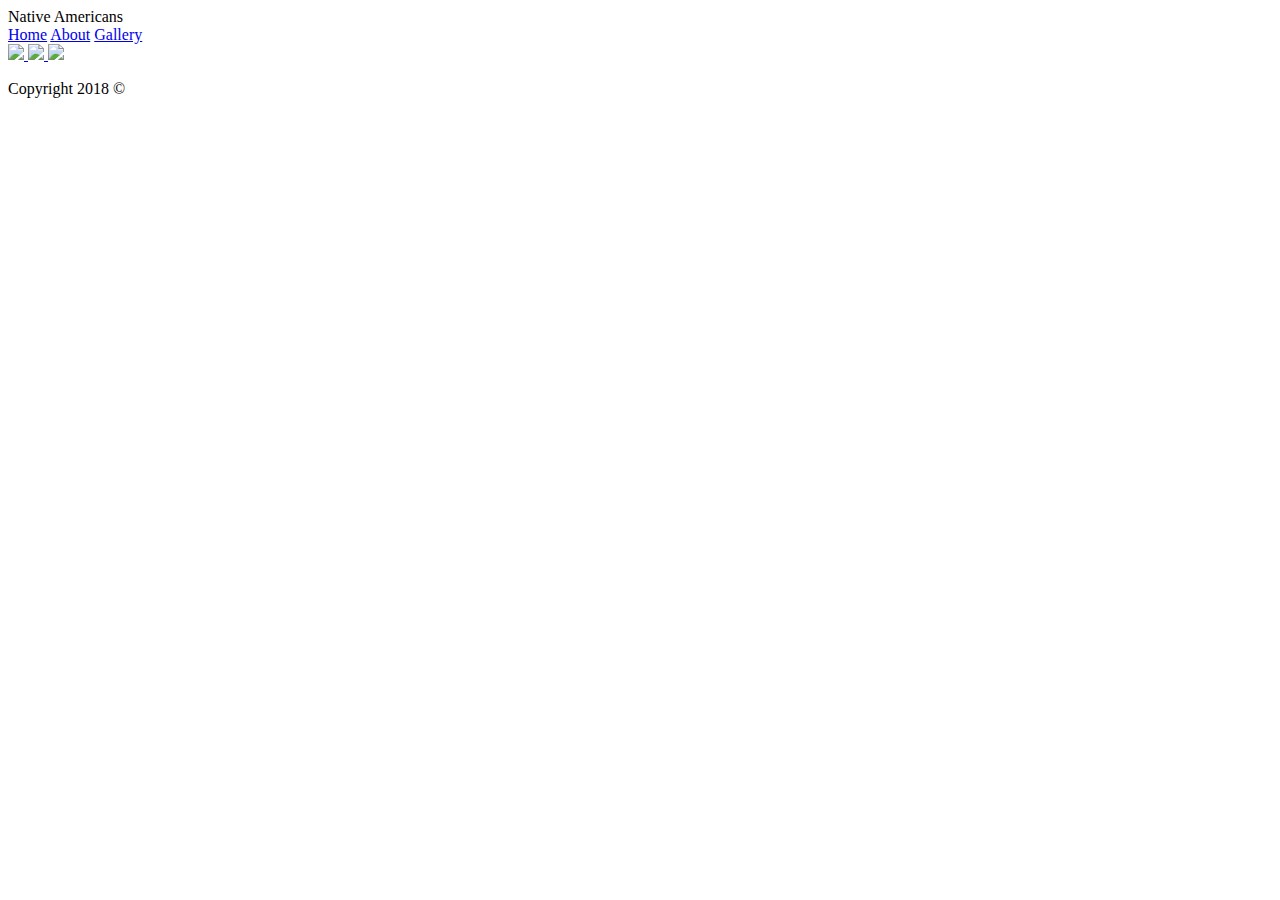
==== index.html @ 460bbce5 "part 1" ====
<!DOCTYPE html>
<html>
    <head>
        <meta charset="utf-8"/>
        <title> </title>
        <link rel="stylesheet" href="css/style.css" type="text/css" />
    </head>
    <body>
        <div class="header">Native Americans</div>
        <div class=navbar>
             <a href="index.html">Home</a>
             <a href="about.html">About</a>
             <a href="gallery.html">Gallery</a>
        </div>
        <div class="main">
        </div>
        <div class="content">
        </div>
        <div class="footer">
            <div class="social">
                <a href="#">
                    <img class="social-image" src="https://upload.wikimedia.org/wikipedia/commons/thumb/c/c2/F_icon.svg/2000px-F_icon.svg.png">
                </a>
                <a href="#">
                    <img class="social-image" src="http://goinkscape.com/wp-content/uploads/2015/07/twitter-logo-final.png">
                </a>
                <a href="#">
                    <img class="social-image" src="https://instagram-brand.com/wp-content/uploads/2016/11/app-icon2.png">
                </a>
            </div>
            <div>
                <p>Copyright 2018 &copy</p>
            </div>
        </div>
        <script src="https://ajax.googleapis.com/ajax/libs/jquery/3.3.1/jquery.min.js"></script>
        <script type="text/javascript" src="js/script.js"></script>
    </body>
</html>
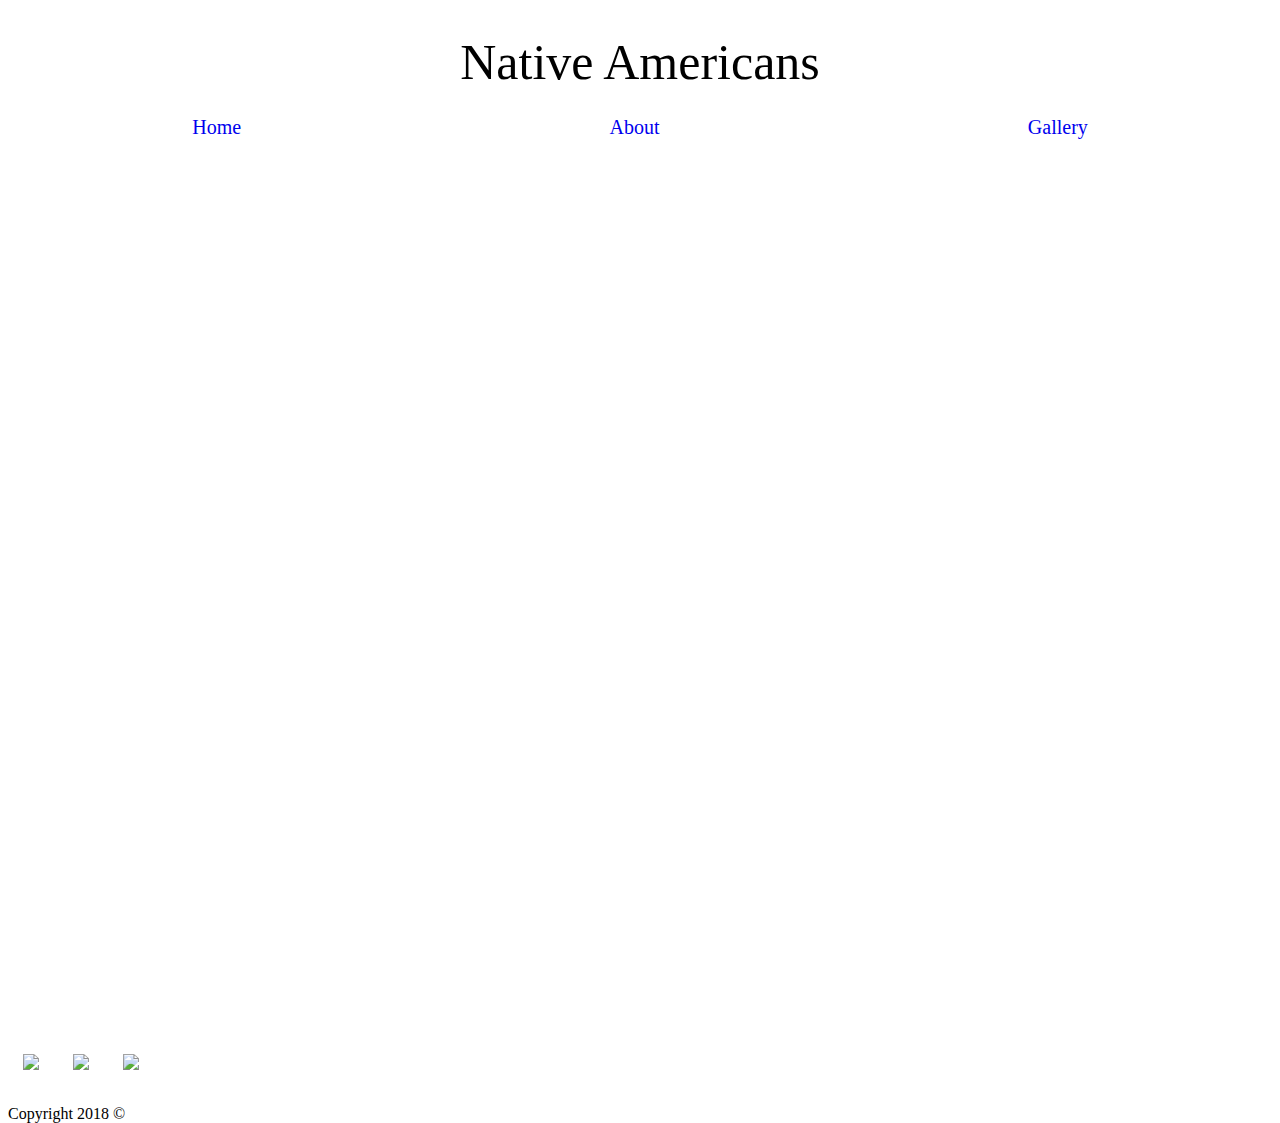
==== commit 0ccca6df: "flex box" ====
--- a/index.html
+++ b/index.html
@@ -8,9 +8,9 @@
     <body>
         <div class="header">Native Americans</div>
         <div class=navbar>
-             <a href="index.html">Home</a>
-             <a href="about.html">About</a>
-             <a href="gallery.html">Gallery</a>
+             <a class="thing" href="index.html">Home</a>
+             <a class="thing" href="about.html">About</a>
+             <a class="thing" href="gallery.html">Gallery</a>
         </div>
         <div class="main">
         </div>
@@ -18,13 +18,13 @@
         </div>
         <div class="footer">
             <div class="social">
-                <a href="#">
+                <a href="https://www.facebook.com/Native.Americans.Page/">
                     <img class="social-image" src="https://upload.wikimedia.org/wikipedia/commons/thumb/c/c2/F_icon.svg/2000px-F_icon.svg.png">
                 </a>
-                <a href="#">
+                <a href="https://twitter.com/yanative?lang=es">
                     <img class="social-image" src="http://goinkscape.com/wp-content/uploads/2015/07/twitter-logo-final.png">
                 </a>
-                <a href="#">
+                <a href="https://www.instagram.com/explore/tags/nativeamerican/?hl=es">
                     <img class="social-image" src="https://instagram-brand.com/wp-content/uploads/2016/11/app-icon2.png">
                 </a>
             </div>
--- a/css/style.css
+++ b/css/style.css
@@ -0,0 +1,45 @@
+html {
+    height: 100%;
+}
+
+body {
+    height: 100%;
+    
+}
+a {
+    text-decoration: none;
+}
+
+.main {
+    height: 100%;
+}
+.social-image{
+    width: 30px;
+    margin: 15px;
+}
+.header{
+    text-align: center;
+    font-size: 50px;
+    padding: 25px;
+}
+.navbar{
+    display: flex;
+    justify-content: space-around;
+}
+.thing{
+    font-size: 20px;
+}
+.gallery{
+    display: flex;
+    justify-content: space-around;
+    flex-wrap: wrap;
+}
+.thumbnail{
+    display: flex;
+    justify-content: center;
+}
+.thumbnail-image{
+    height: 50px;
+    width: 50px;
+    margin: 5%;
+}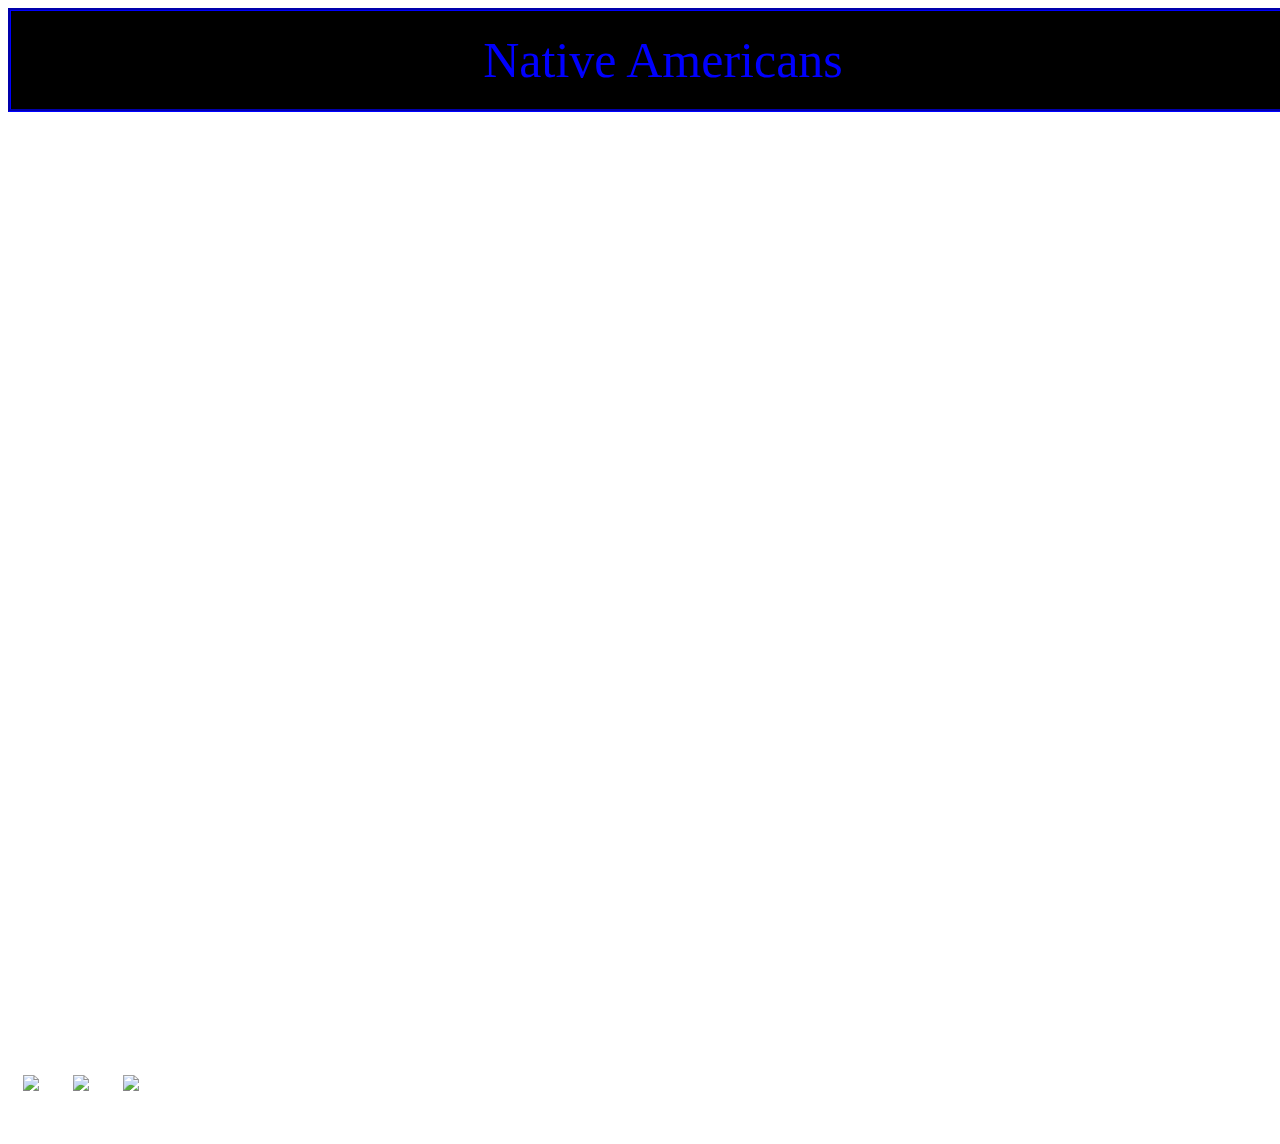
==== commit 2421979f: "finished final project" ====
--- a/index.html
+++ b/index.html
@@ -29,7 +29,7 @@
                 </a>
             </div>
             <div>
-                <p>Copyright 2018 &copy</p>
+                <p class="copy">Copyright 2018 &copy</p>
             </div>
         </div>
         <script src="https://ajax.googleapis.com/ajax/libs/jquery/3.3.1/jquery.min.js"></script>
--- a/css/style.css
+++ b/css/style.css
@@ -1,17 +1,25 @@
 html {
     height: 100%;
+    background-image: url("https://ak8.picdn.net/shutterstock/videos/18933008/thumb/1.jpg");
+    background-attachment: fixed;
+
 }
 
 body {
     height: 100%;
-    
 }
 a {
     text-decoration: none;
 }
 
 .main {
+    background-image: url("https://cn.wahooart.com/Art.nsf/O/9CWBP9/$File/Karl+Bodmer-Indians+Hunting+The+Bison.JPG");
     height: 100%;
+    width: 100%;
+    background-repeat: no-repeat;
+    background-size: auto;
+    background-position: center;
+    margin-top: 10px;
 }
 .social-image{
     width: 30px;
@@ -20,7 +28,14 @@
 .header{
     text-align: center;
     font-size: 50px;
-    padding: 25px;
+    padding: 20px;
+    width: 100%;
+    color: #0000ff;
+    background-color: black;
+    border: solid ;
+    border-color: blue;
+    margin-bottom: 15px;
+    border-style: groove;
 }
 .navbar{
     display: flex;
@@ -28,6 +43,8 @@
 }
 .thing{
     font-size: 20px;
+    color: white;
+    text-decoration: underline;
 }
 .gallery{
     display: flex;
@@ -36,10 +53,36 @@
 }
 .thumbnail{
     display: flex;
-    justify-content: center;
+    justify-content: space-around;
 }
 .thumbnail-image{
-    height: 50px;
-    width: 50px;
-    margin: 5%;
+    width: 500px;
+    height: 500px;
+    margin-top: 105px;
+    margin-right: 15px;
+    border-color: #7575a3;
+    border: solid black;
+}
+.aboutMain{
+    display: flex;
+}
+.leftPane{
+    width: 30%;
+    height: 100%;
+    color: white;
+    font-size: 25px;
+    font-family: 'Krub', sans-serif;
+    margin-top: 15px;
+    margin-right: 5px;
+    text-align: justify;
+}
+.rightPane{
+    width: 70%;
+    background-image: url("http://www.national-geographic.pl/media/cache/default_view/uploads/media/default/0001/90/4551ef245832e253ed9968eb39f9a9a2f92579f8.jpeg");
+    background-repeat: no-repeat;
+    margin-top: 15px;
+}
+.copy{
+    color: white;
+    margin-bottom: 5px;
 }